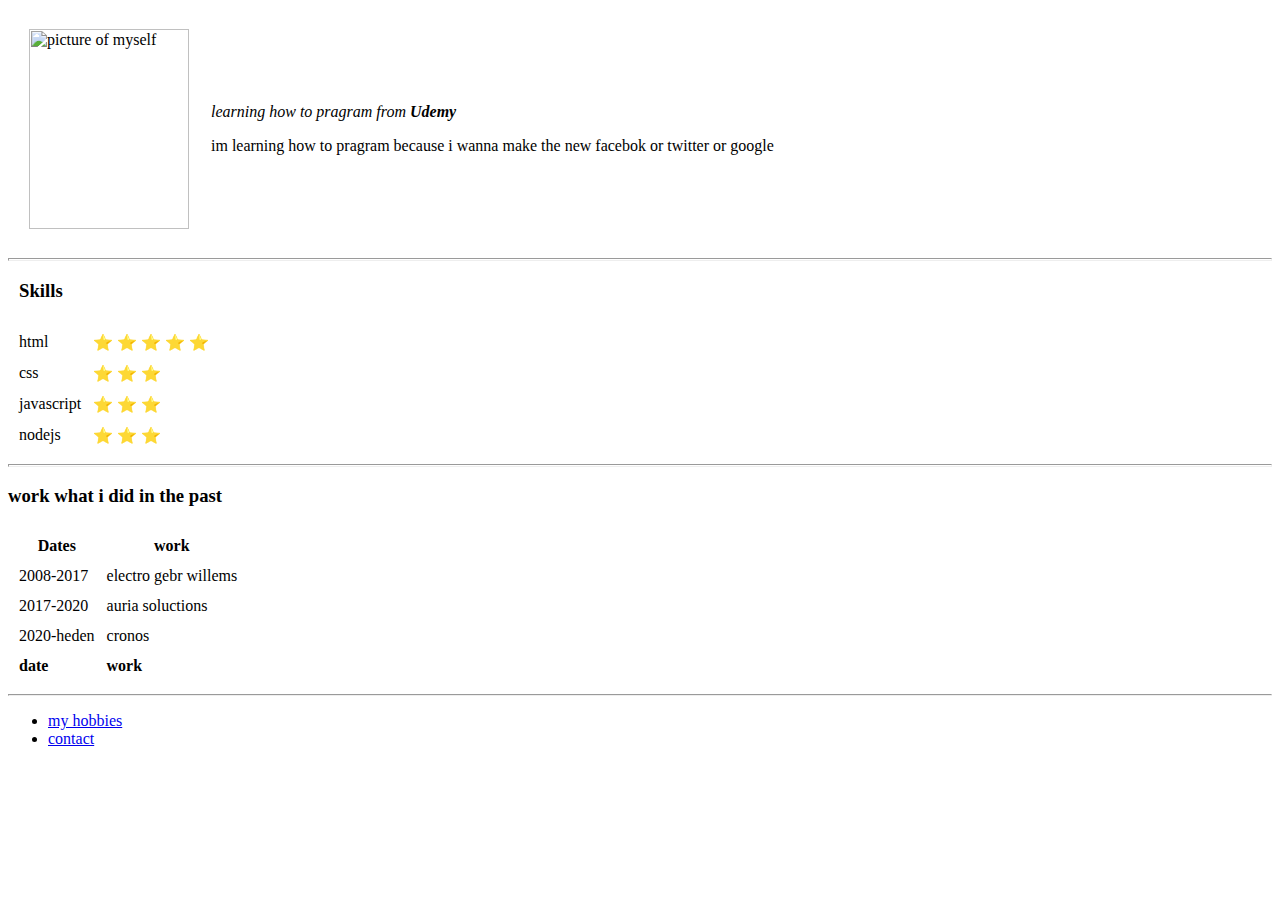
==== index.html @ de327879 "my cv not so special just here for i need it" ====
<html lang="en">
<head>
    <meta charset="UTF-8">
    <meta http-equiv="X-UA-Compatible" content="IE=edge">
    <meta name="viewport" content="width=device-width, initial-scale=1.0">
    <link rel="stylesheet" href="style.css">
    <title>persoonlijke website</title>
</head>
<body>
    <table cellspacing="20">
        <tr>
            <td><img src="imgages/index.jpeg" alt="picture of myself"></td>
            <td><p><em>learning how to pragram from <strong>Udemy</strong></em></p>
                <p>im learning how to pragram because i wanna make the new facebok or twitter or google</p></td>
        </tr>
    </table>
    <hr size="3">
    <table cellspacing="10">
        <tr>
            <td><h3>Skills</h3></td>
        </tr>
        <tr>
            <td>html</td>
            <td>&#11088;	&#11088;	&#11088;	&#11088;	&#11088;</td>
        </tr>
        <tr>
            <td>css</td>
            <td>	&#11088;	&#11088;	&#11088;</td>
        </tr>
        <tr>
            <td>javascript</td>
            <td>	&#11088;	&#11088; &#11088;</td>
        </tr>
        <tr>
            <td>nodejs</td>
            <td>	&#11088; &#11088; &#11088;</td>
        </tr>
    </table>
    <hr size="3px">
    <h3>work what i did in the past</h3>
        <table cellspacing="10">
            <thead>
                <tr>
                    <th>Dates</th>
                    <th>work</th>
                </tr>
            </thead>
            <tr>
                <td>2008-2017</td>
                <td>electro gebr willems</td>
            </tr>
            <tr>
                <td>2017-2020</td>
                <td>auria soluctions</td>
            </tr>
            <tr>
                <td>2020-heden</td>
                <td>cronos</td>
            </tr>
            <tfoot>
                <tr>
                    <td><strong>date</strong></td>
                    <td><strong>work</strong></td>
                </tr>
            </tfoot>
        </table>
    <hr>
    <ul>
        <li><a href="hobby's.html">my hobbies</a></li>
          <li><a href="contact.html">contact</a></li>
    </ul>

</body>
</html>
---- style.css ----
img {
    height: 200px;
    width: 160px;
}
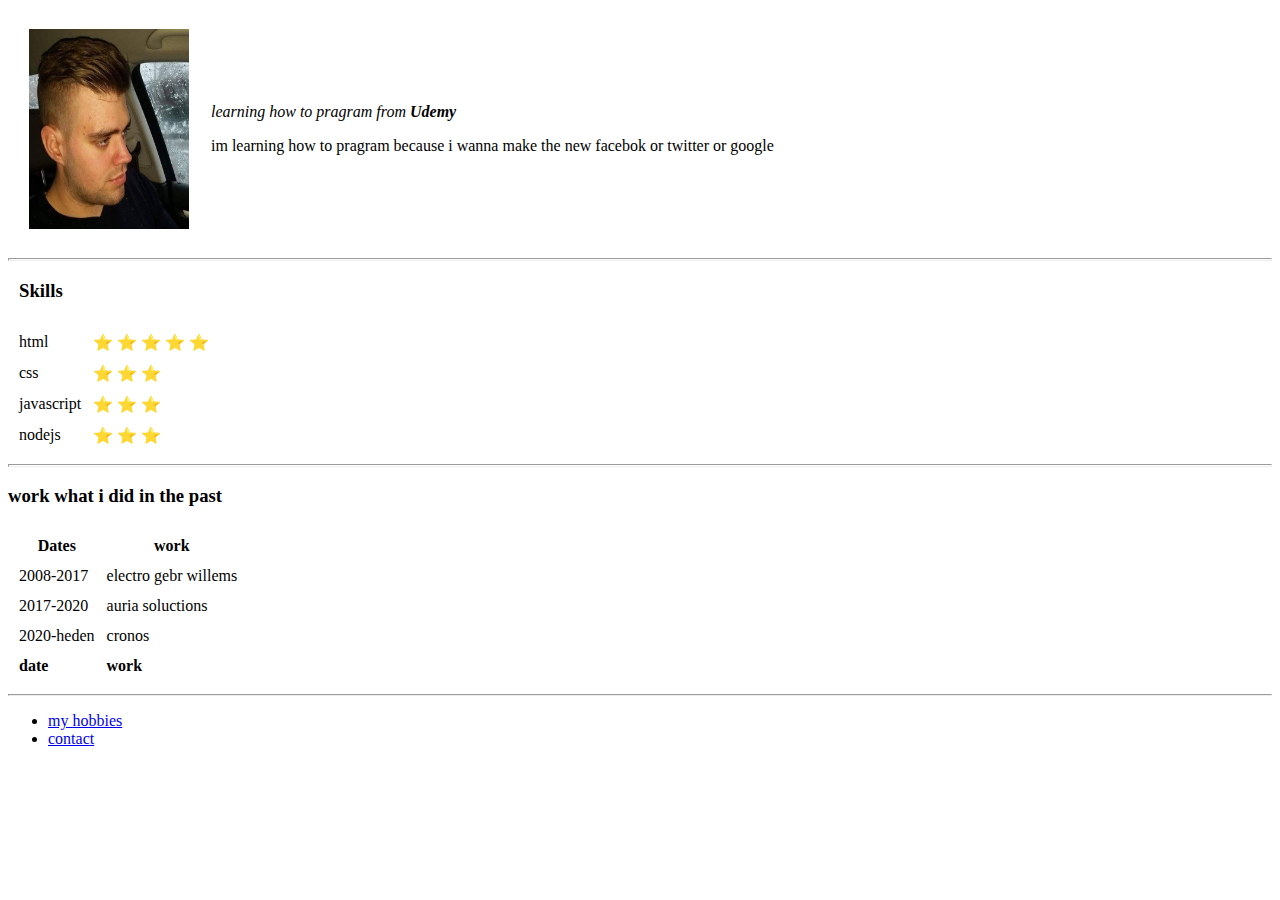
==== commit 9060f892: "j" ====
--- a/index.html
+++ b/index.html
@@ -9,7 +9,7 @@
 <body>
     <table cellspacing="20">
         <tr>
-            <td><img src="imgages/index.jpeg" alt="picture of myself"></td>
+            <td><img src="index.jpeg" alt="picture of myself"></td>
             <td><p><em>learning how to pragram from <strong>Udemy</strong></em></p>
                 <p>im learning how to pragram because i wanna make the new facebok or twitter or google</p></td>
         </tr>
